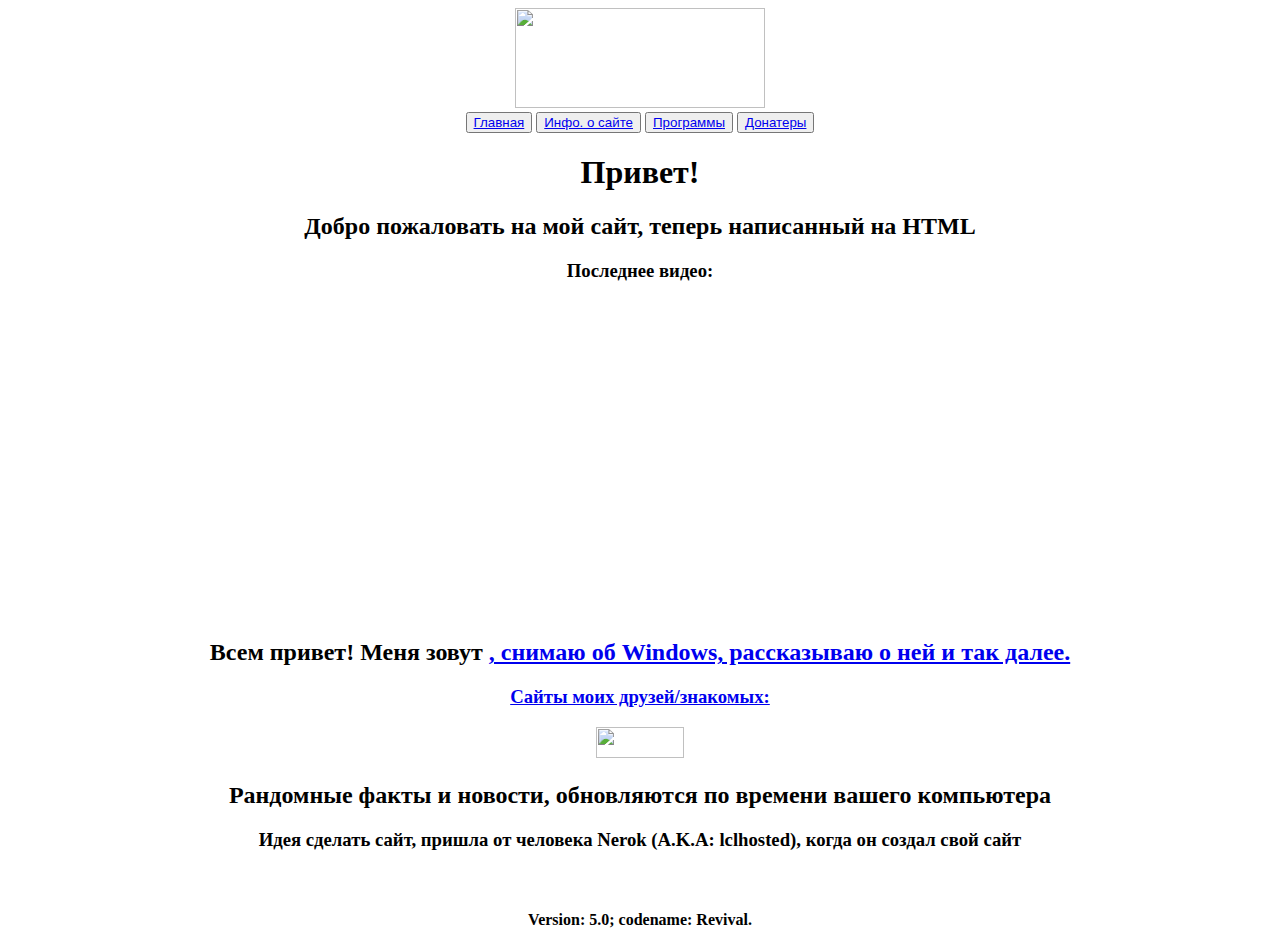
==== index.html @ 9f5555e5 "Update index.html" ====
<!DOCTYPE html>
<html lang="ru">
<head>
    
    <link rel="preconnect" href="https://fonts.googleapis.com">
    <link rel="preconnect" href="https://fonts.gstatic.com" crossorigin>
    <link href="https://fonts.googleapis.com/css2?family=Days+One&family=Tektur:wght@431&display=swap" rel="stylesheet">
    <meta charset="UTF-8">
    <meta http-equiv="X-UA-Compatible" content="IE=edge">
    <meta name="viewport" content="width=device-width, initial-scale=1.0">
    <link rel="stylesheet" href="style.css">
    <title>TheDanyaWorld</title>
</head>
<body>
    <script>
        document.body.style = "padding-left:100%"

    setTimeout(() => {
        document.body.style = "padding-left:0%; transition: 0.2s;"
    }, 500)
    </script>

    
    <CENTer><img src="images/TDW-16-11-2023(1).png" alt="" width="250" height="100" class="logo" ></CENTer>
    <div>
      <center>
      <button class="btn" ><a href="index.html">Главная</a></button>
      <button class="btn" ><a href="info.html">Инфо. о сайте</a></button>
      <button class="btn" ><a href="programs.html">Программы</a></button>
      <button class="btn" ><a href="donaters.html">Донатеры</a></button>
      </center>
  </div>
    
    <center><h1>Привет!</h1></center>
        </center>

        <center><h2>Добро пожаловать на мой сайт, теперь написанный на HTML</h2></center>
            <center><h3>Последнее видео:</h2></center>
                <center><iframe width="560" height="315" src="https://www.youtube.com/embed/rGYrW050YrE?si=AWTTnv-ig0-gfTbc" title="YouTube video player" frameborder="0" allow="accelerometer; autoplay; clipboard-write; encrypted-media; gyroscope; picture-in-picture; web-share" allowfullscreen id="youtube"></iframe></center>
            <center><h2>Всем привет! Меня зовут <a href="https://www.youtube.com/@omagadtdw"</a>, снимаю об Windows, рассказываю о ней и так далее.</h2></center>
            
            <div>
            <center><h3>Сайты моих друзей/знакомых:</h3>
            <a href="https://ertorworld.ru"><img src="https://ertorworld.ru/img/banners/ErtorWorldbaner.png" width="88px" height="31px"></a>
            </div> </center>

       

        <center><h2>Рандомные факты и новости, обновляются по времени вашего компьютера</h2></center>

        <center><script> 
        var currentTime = new Date().getHours();
            var greeting;
            
            if (currentTime >= 5 && currentTime < 12) {
                greeting = '10 апреля 2024 года, одна из самых популярных прошивок, Pixel Experience, была закрыта создателем';
              } else if (currentTime >= 12 && currentTime < 18) {
                greeting = 'Windows 12 выходит осенью 2024';
              } else if (currentTime >= 18 || currentTime < 5) {
                greeting = 'Идея сделать сайт, пришла от человека Nerok (A.K.A: lclhosted), когда он создал свой сайт';
              } else {
                greeting = 'mine game churka';
              }
            
            document.write("<h3 class='textwelcome'>" + greeting + "</h3>");
            </script></center>
             <center><h4 style="color: rgb(255, 255, 255);">TheDanyaWin ℗ 2021-2024</h4></center>
        <center><h4>Version: 5.0; codename: Revival.</h4></center>
</body>
</html>
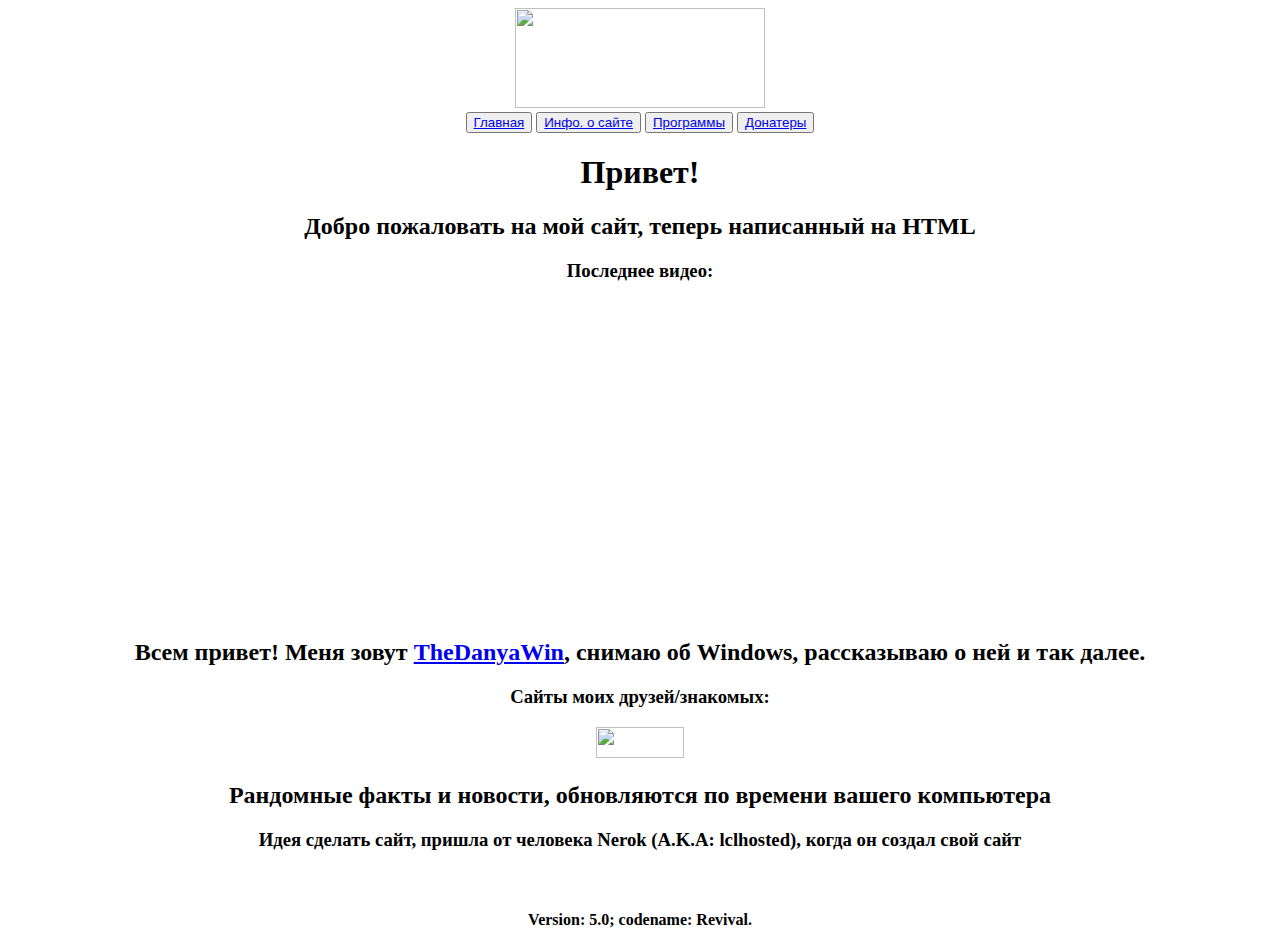
==== commit 7f268038: "Add files via upload" ====
--- a/index.html
+++ b/index.html
@@ -37,7 +37,7 @@
         <center><h2>Добро пожаловать на мой сайт, теперь написанный на HTML</h2></center>
             <center><h3>Последнее видео:</h2></center>
                 <center><iframe width="560" height="315" src="https://www.youtube.com/embed/rGYrW050YrE?si=AWTTnv-ig0-gfTbc" title="YouTube video player" frameborder="0" allow="accelerometer; autoplay; clipboard-write; encrypted-media; gyroscope; picture-in-picture; web-share" allowfullscreen id="youtube"></iframe></center>
-            <center><h2>Всем привет! Меня зовут <a href="https://www.youtube.com/@omagadtdw"</a>, снимаю об Windows, рассказываю о ней и так далее.</h2></center>
+            <center><h2>Всем привет! Меня зовут <a href="https://www.youtube.com/@omagadtdw">TheDanyaWin</a>, снимаю об Windows, рассказываю о ней и так далее.</h2></center>
             
             <div>
             <center><h3>Сайты моих друзей/знакомых:</h3>
@@ -67,4 +67,4 @@
              <center><h4 style="color: rgb(255, 255, 255);">TheDanyaWin ℗ 2021-2024</h4></center>
         <center><h4>Version: 5.0; codename: Revival.</h4></center>
 </body>
-</html>
+</html>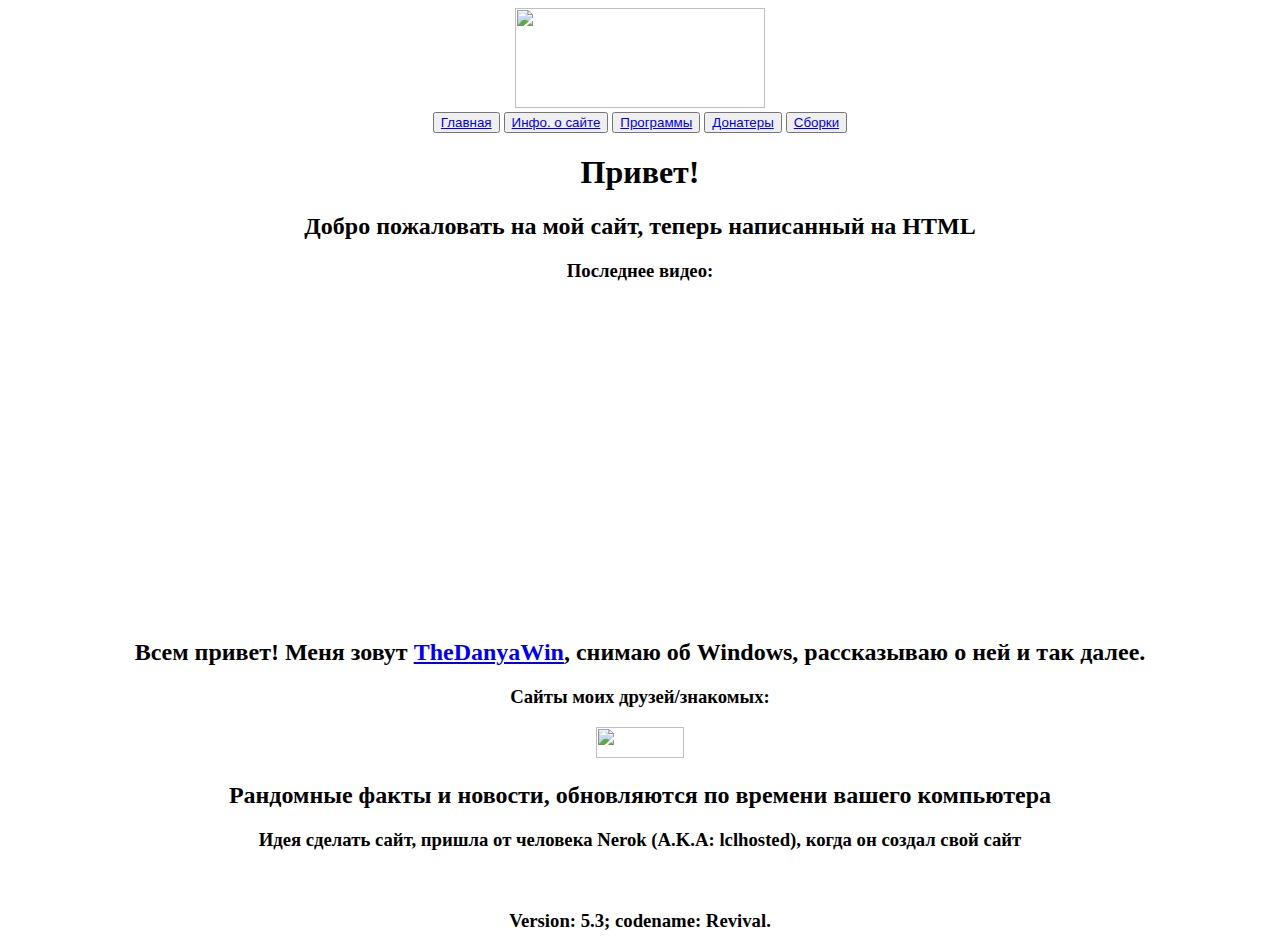
==== commit ba7482d6: "Add files via upload" ====
--- a/index.html
+++ b/index.html
@@ -28,6 +28,7 @@
       <button class="btn" ><a href="info.html">Инфо. о сайте</a></button>
       <button class="btn" ><a href="programs.html">Программы</a></button>
       <button class="btn" ><a href="donaters.html">Донатеры</a></button>
+      <button class="btn" ><a href="image.html">Сборки</a></button>
       </center>
   </div>
     
@@ -36,7 +37,7 @@
 
         <center><h2>Добро пожаловать на мой сайт, теперь написанный на HTML</h2></center>
             <center><h3>Последнее видео:</h2></center>
-                <center><iframe width="560" height="315" src="https://www.youtube.com/embed/rGYrW050YrE?si=AWTTnv-ig0-gfTbc" title="YouTube video player" frameborder="0" allow="accelerometer; autoplay; clipboard-write; encrypted-media; gyroscope; picture-in-picture; web-share" allowfullscreen id="youtube"></iframe></center>
+                <center><iframe width="560" height="315" src="https://www.youtube.com/embed/X9UPTDwDTT4?si=BSp_Bs3cL4LuGPGA" title="YouTube video player" frameborder="0" allow="accelerometer; autoplay; clipboard-write; encrypted-media; gyroscope; picture-in-picture; web-share" allowfullscreen id="youtube"></iframe></center>
             <center><h2>Всем привет! Меня зовут <a href="https://www.youtube.com/@omagadtdw">TheDanyaWin</a>, снимаю об Windows, рассказываю о ней и так далее.</h2></center>
             
             <div>
@@ -55,16 +56,18 @@
             if (currentTime >= 5 && currentTime < 12) {
                 greeting = '10 апреля 2024 года, одна из самых популярных прошивок, Pixel Experience, была закрыта создателем';
               } else if (currentTime >= 12 && currentTime < 18) {
-                greeting = 'Windows 12 выходит осенью 2024';
+                greeting = 'Windows 12 не будет';
               } else if (currentTime >= 18 || currentTime < 5) {
                 greeting = 'Идея сделать сайт, пришла от человека Nerok (A.K.A: lclhosted), когда он создал свой сайт';
               } else {
-                greeting = 'mine game churka';
+                greeting = 'Спокойной ночи!';
               }
             
             document.write("<h3 class='textwelcome'>" + greeting + "</h3>");
             </script></center>
-             <center><h4 style="color: rgb(255, 255, 255);">TheDanyaWin ℗ 2021-2024</h4></center>
-        <center><h4>Version: 5.0; codename: Revival.</h4></center>
+    
+    
+             <center><h3 style="color: rgb(255, 255, 255);">TheDanyaWin ℗ 2021-2024</h3></center>
+        <center><h3>Version: 5.3; codename: Revival.</h3></center>
 </body>
 </html>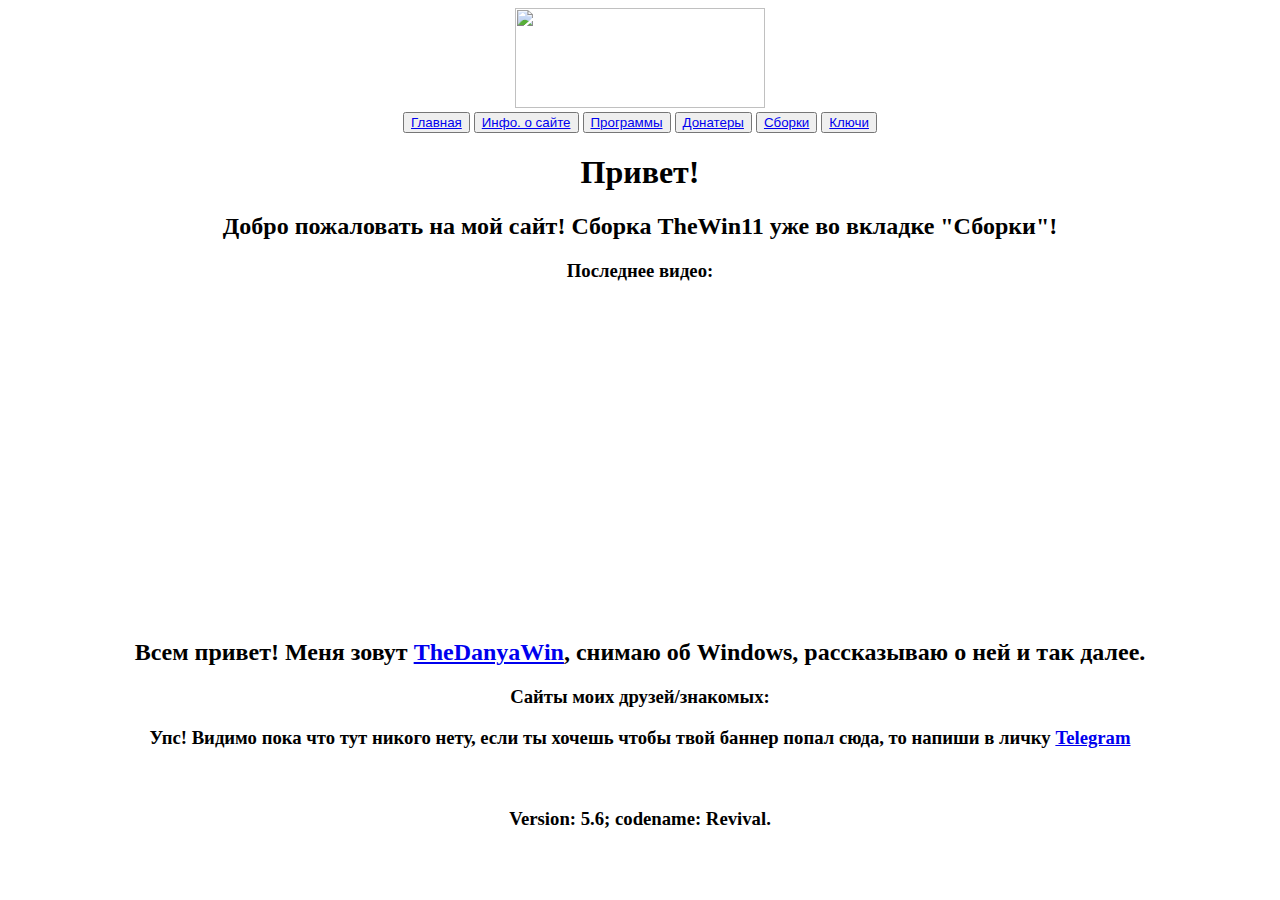
==== commit ddd52c6c: "Add files via upload" ====
--- a/index.html
+++ b/index.html
@@ -29,45 +29,22 @@
       <button class="btn" ><a href="programs.html">Программы</a></button>
       <button class="btn" ><a href="donaters.html">Донатеры</a></button>
       <button class="btn" ><a href="image.html">Сборки</a></button>
+      <button class="btn" ><a href="keywin.html">Ключи</a></button>
       </center>
   </div>
     
     <center><h1>Привет!</h1></center>
         </center>
 
-        <center><h2>Добро пожаловать на мой сайт, теперь написанный на HTML</h2></center>
+        <center><h2>Добро пожаловать на мой сайт! Сборка TheWin11 уже во вкладке "Сборки"!</h2></center>
             <center><h3>Последнее видео:</h2></center>
                 <center><iframe width="560" height="315" src="https://www.youtube.com/embed/X9UPTDwDTT4?si=BSp_Bs3cL4LuGPGA" title="YouTube video player" frameborder="0" allow="accelerometer; autoplay; clipboard-write; encrypted-media; gyroscope; picture-in-picture; web-share" allowfullscreen id="youtube"></iframe></center>
             <center><h2>Всем привет! Меня зовут <a href="https://www.youtube.com/@omagadtdw">TheDanyaWin</a>, снимаю об Windows, рассказываю о ней и так далее.</h2></center>
             
             <div>
             <center><h3>Сайты моих друзей/знакомых:</h3>
-            <a href="https://ertorworld.ru"><img src="https://ertorworld.ru/img/banners/ErtorWorldbaner.png" width="88px" height="31px"></a>
-            </div> </center>
-
-       
-
-        <center><h2>Рандомные факты и новости, обновляются по времени вашего компьютера</h2></center>
-
-        <center><script> 
-        var currentTime = new Date().getHours();
-            var greeting;
-            
-            if (currentTime >= 5 && currentTime < 12) {
-                greeting = '10 апреля 2024 года, одна из самых популярных прошивок, Pixel Experience, была закрыта создателем';
-              } else if (currentTime >= 12 && currentTime < 18) {
-                greeting = 'Windows 12 не будет';
-              } else if (currentTime >= 18 || currentTime < 5) {
-                greeting = 'Идея сделать сайт, пришла от человека Nerok (A.K.A: lclhosted), когда он создал свой сайт';
-              } else {
-                greeting = 'Спокойной ночи!';
-              }
-            
-            document.write("<h3 class='textwelcome'>" + greeting + "</h3>");
-            </script></center>
-    
-    
+              <center><h3>Упс! Видимо пока что тут никого нету, если ты хочешь чтобы твой баннер попал сюда, то напиши в личку <a href="https://t.me/thedanyawin">Telegram</a></h3>
              <center><h3 style="color: rgb(255, 255, 255);">TheDanyaWin ℗ 2021-2024</h3></center>
-        <center><h3>Version: 5.3; codename: Revival.</h3></center>
+        <center><h3>Version: 5.6; codename: Revival.</h3></center>
 </body>
 </html>